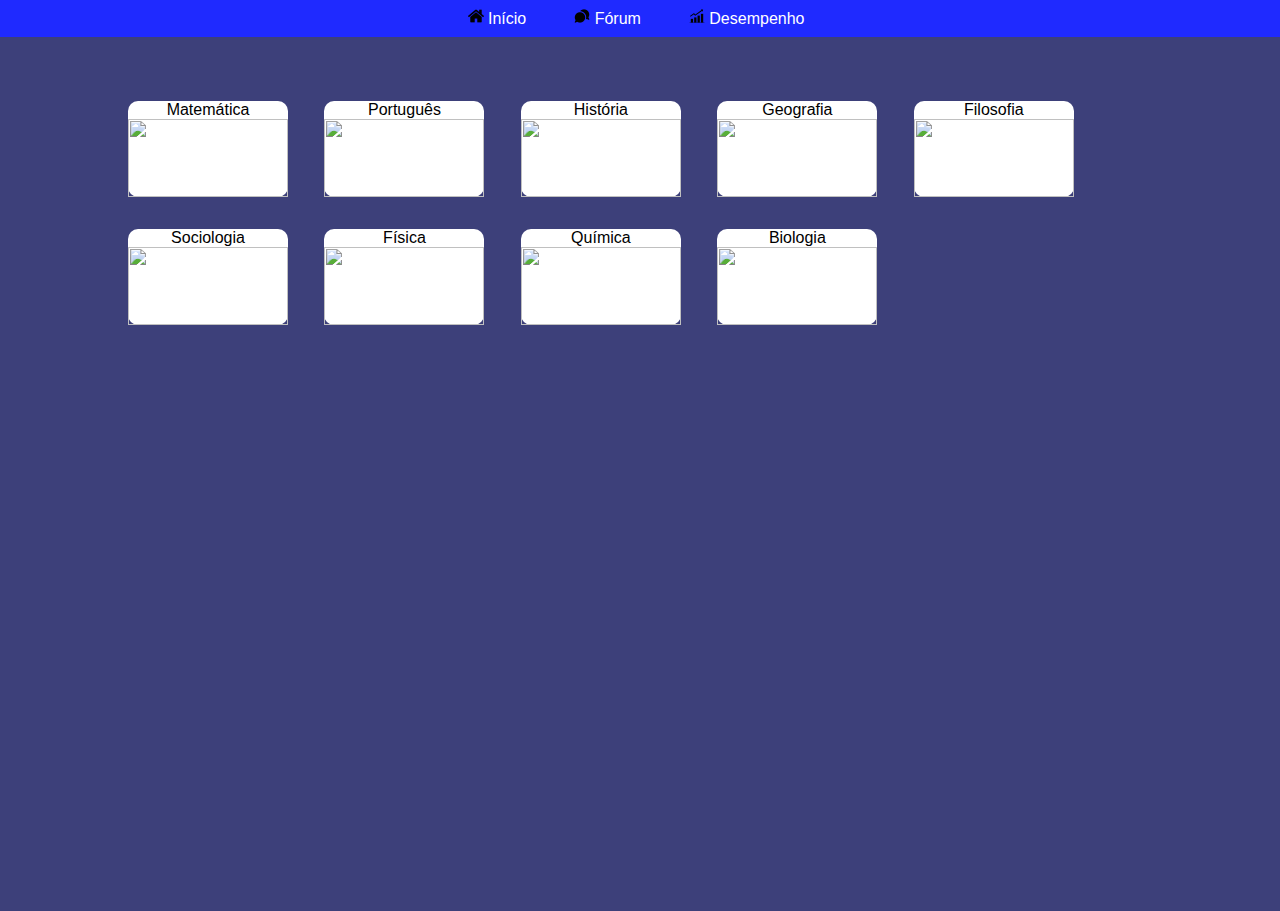
==== páginas/materias.html @ fba929a3 "Calendário ajustado" ====
<!DOCTYPE html>
<html lang="pt-BR">
	<head>
		<meta charset="utf-8">
		<meta http-equiv="X-UA-Compatible" content="IE=edge">
		<link rel="stylesheet" href="../estilos/materias.css" type="text/css">
		<title>Matérias</title>
	</head>
	<body>
		<header>
			<nav>
				<div style="display: inline;">
					<ul>
						<li>
							<a href="../index.html">
								<img class="icone" src="../mídias/ícones/casa.png"> Início
							</a>
						<li>
							<a href="../páginas/forum.html">

							<img class="icone" src="../mídias/ícones/fórum.png"> Fórum

							</a>

						<li>
							<a href="../páginas/desempenho.html">
								<img class="icone" src="../mídias/ícones/gráfico.png"> Desempenho
							</a>
					</ul>
				</div>
			</nav>
		</header>

		<main>
			<div class="main">
				<div class="geral">
					<div class="case">
						<span>Matemática</span>
						<img class="img-materia" src="https://jornal.usp.br/wp-content/uploads/2022/06/20220608_matema%CC%81tica-1536x806.jpg">
					</div>

					<div class="case">
						<span>Português</span>
						<img class="img-materia" src="https://s2-g1.glbimg.com/k_xc31BHvR3tJ8fqVO_E7Nquq0U=/0x0:1280x720/1008x0/smart/filters:strip_icc()/i.s3.glbimg.com/v1/AUTH_59edd422c0c84a879bd37670ae4f538a/internal_photos/bs/2018/Q/3/SL9YCmTlWOBlJJjeKeBg/literature-3033196-1280.jpg">
					</div>

					<div class="case">
						<span>História</span>
						<img class="img-materia" src="https://s1.static.brasilescola.uol.com.br/be/conteudo/images/historia-ciencia-que-estuda-os-acontecimentos-passados-acao-homem-no-tempo-5c23497443dd8.jpg">
					</div>

					<div class="case">
						<span>Geografia</span>
						<img class="img-materia" src="https://institucional.upis.br/blog/wp-content/uploads/2019/05/geografia-o-que-e-estuda-saiba-toda-historia.jpg">
					</div>
					
					<div class="case">
						<span>Filosofia</span>
						<img class="img-materia" src="https://g3i5r4x7.rocketcdn.me/wp-content/uploads/2021/03/o-que-e-filosofia-origem-objeto-de-estudo-e-aplicabilidade-2.png.webp">
					</div>

					<div class="case">
						<span>Sociologia</span>
						<img class="img-materia" src="https://s5.static.brasilescola.uol.com.br/img/2019/10/sociologia.jpg">
					</div>

					<div class="case">
						<span>Física</span>
						<img class="img-materia" src="https://blog.stoodi.com.br/wp-content/uploads/2019/07/fc3b3rmulas.jpg.webp">
					</div>

					<div class="case">
						<span>Química</span>
						<img class="img-materia" src="https://static.mundoeducacao.uol.com.br/mundoeducacao/2022/07/ferramentas-quimicas.jpg">
					</div>

					<div class="case">
						<span>Biologia</span>
						<img class="img-materia" src="https://s1.static.brasilescola.uol.com.br/be/conteudo/images/biologia.jpg">
					</div>
				</div>
			</div>

		</main>

	</body>
</html>
---- estilos/materias.css ----
*{
	margin: 0;
	font-family: sans-serif;
}

header{
	width: 100%;
	height: 2.3em;
	background: rgb(31, 42, 255);
	display: flex;
	align-items: center;
	text-align: center;
	color: white;
}

nav{
	margin: 0 auto;
}

nav ul {
    display: inline;
}

nav li {
    display: inline-block;
    margin-right: 3em;
}

a{
	color: white;
	text-decoration: none;
}

.icone{
	width: 1em;
	height: 1em;
	display: inline;
}

.main{
	width: 100%;
	height: 90vh;
	background: #3D407A;
	margin: 0 auto;
	padding-top: 5%;
}

.geral{
	width: 80%;
	height: 70%;
	margin: 0 auto;
}

.case{
	width: 10em;
	height: 6em;
	border-radius: 10px;
	background: white;
	display: inline-block;
	margin: 0em 2em 2em 0em;
	text-align: center;
}

.img-materia{
	width: 10em;
	height: 4.9em;
}
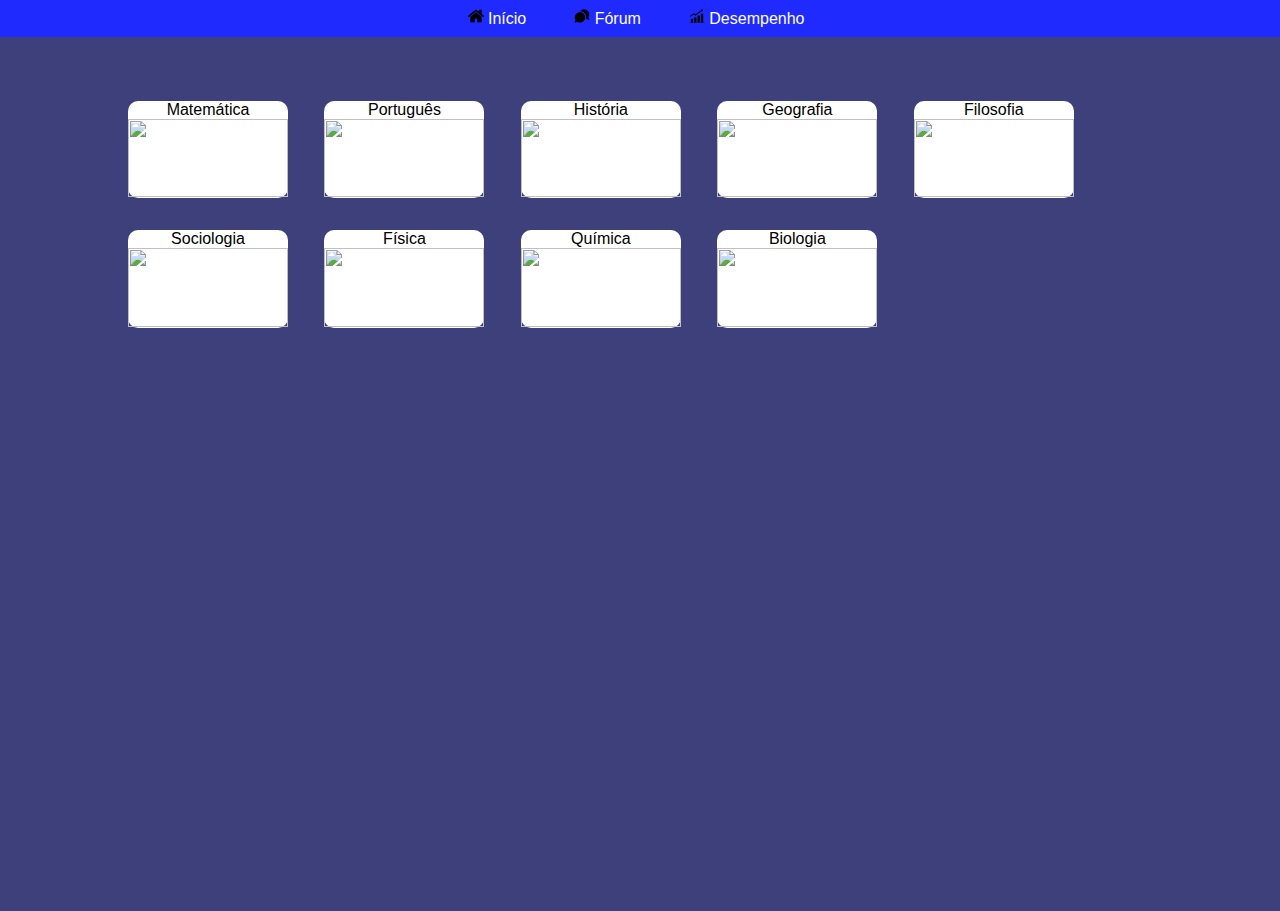
==== commit 4b2f9028: "cases ajustadas" ====
--- a/páginas/materias.html
+++ b/páginas/materias.html
@@ -35,48 +35,66 @@
 			<div class="main">
 				<div class="geral">
 					<div class="case">
-						<span>Matemática</span>
-						<img class="img-materia" src="https://jornal.usp.br/wp-content/uploads/2022/06/20220608_matema%CC%81tica-1536x806.jpg">
+						<a href="matérias/mat.html" hreflang="pt-BR">
+							<span>Matemática</span>
+							<img class="img-materia" src="https://jornal.usp.br/wp-content/uploads/2022/06/20220608_matema%CC%81tica-1536x806.jpg">  
+						</a>
 					</div>
 
 					<div class="case">
-						<span>Português</span>
-						<img class="img-materia" src="https://s2-g1.glbimg.com/k_xc31BHvR3tJ8fqVO_E7Nquq0U=/0x0:1280x720/1008x0/smart/filters:strip_icc()/i.s3.glbimg.com/v1/AUTH_59edd422c0c84a879bd37670ae4f538a/internal_photos/bs/2018/Q/3/SL9YCmTlWOBlJJjeKeBg/literature-3033196-1280.jpg">
+						<a href="matérias/port.html" hreflang="pt-BR">
+							<span>Português</span>
+							<img class="img-materia" src="https://s2-g1.glbimg.com/k_xc31BHvR3tJ8fqVO_E7Nquq0U=/0x0:1280x720/1008x0/smart/filters:strip_icc()/i.s3.glbimg.com/v1/AUTH_59edd422c0c84a879bd37670ae4f538a/internal_photos/bs/2018/Q/3/SL9YCmTlWOBlJJjeKeBg/literature-3033196-1280.jpg">
+						</a>
 					</div>
 
 					<div class="case">
-						<span>História</span>
-						<img class="img-materia" src="https://s1.static.brasilescola.uol.com.br/be/conteudo/images/historia-ciencia-que-estuda-os-acontecimentos-passados-acao-homem-no-tempo-5c23497443dd8.jpg">
+						<a href="matérias/hist.html" hreflang="pt-BR">
+							<span>História</span>
+							<img class="img-materia" src="https://s1.static.brasilescola.uol.com.br/be/conteudo/images/historia-ciencia-que-estuda-os-acontecimentos-passados-acao-homem-no-tempo-5c23497443dd8.jpg">
+						</a>
 					</div>
 
 					<div class="case">
-						<span>Geografia</span>
-						<img class="img-materia" src="https://institucional.upis.br/blog/wp-content/uploads/2019/05/geografia-o-que-e-estuda-saiba-toda-historia.jpg">
+						<a href="matérias/geo.html" hreflang="pt-BR">
+							<span>Geografia</span>
+							<img class="img-materia" src="https://institucional.upis.br/blog/wp-content/uploads/2019/05/geografia-o-que-e-estuda-saiba-toda-historia.jpg">
+						</a>
 					</div>
 					
 					<div class="case">
-						<span>Filosofia</span>
-						<img class="img-materia" src="https://g3i5r4x7.rocketcdn.me/wp-content/uploads/2021/03/o-que-e-filosofia-origem-objeto-de-estudo-e-aplicabilidade-2.png.webp">
+						<a href="matérias/fil.html" hreflang="pt-BR">
+							<span>Filosofia</span>
+							<img class="img-materia" src="https://g3i5r4x7.rocketcdn.me/wp-content/uploads/2021/03/o-que-e-filosofia-origem-objeto-de-estudo-e-aplicabilidade-2.png.webp">
+						</a>
 					</div>
 
 					<div class="case">
-						<span>Sociologia</span>
-						<img class="img-materia" src="https://s5.static.brasilescola.uol.com.br/img/2019/10/sociologia.jpg">
+						<a href="matérias/soc.html" hreflang="pt-BR">
+							<span>Sociologia</span>
+							<img class="img-materia" src="https://s5.static.brasilescola.uol.com.br/img/2019/10/sociologia.jpg">
+						</a>
 					</div>
 
 					<div class="case">
-						<span>Física</span>
-						<img class="img-materia" src="https://blog.stoodi.com.br/wp-content/uploads/2019/07/fc3b3rmulas.jpg.webp">
+						<a href="matérias/fís.html" hreflang="pt-BR">
+							<span>Física</span>
+							<img class="img-materia" src="https://blog.stoodi.com.br/wp-content/uploads/2019/07/fc3b3rmulas.jpg.webp">
+						</a>
 					</div>
 
 					<div class="case">
-						<span>Química</span>
-						<img class="img-materia" src="https://static.mundoeducacao.uol.com.br/mundoeducacao/2022/07/ferramentas-quimicas.jpg">
+						<a href="matérias/quí.html" hreflang="pt-BR">
+							<span>Química</span>
+							<img class="img-materia" src="https://static.mundoeducacao.uol.com.br/mundoeducacao/2022/07/ferramentas-quimicas.jpg">
+						</a>
 					</div>
 
 					<div class="case">
-						<span>Biologia</span>
-						<img class="img-materia" src="https://s1.static.brasilescola.uol.com.br/be/conteudo/images/biologia.jpg">
+						<a href="matérias/bio.html" hreflang="pt-BR">
+							<span>Biologia</span>	
+							<img class="img-materia" src="https://s1.static.brasilescola.uol.com.br/be/conteudo/images/biologia.jpg">
+						</a>
 					</div>
 				</div>
 			</div>
--- a/estilos/materias.css
+++ b/estilos/materias.css
@@ -53,7 +53,7 @@
 
 .case{
 	width: 10em;
-	height: 6em;
+	height: 6.1em;
 	border-radius: 10px;
 	background: white;
 	display: inline-block;
@@ -61,6 +61,10 @@
 	text-align: center;
 }
 
+.case a {
+	color: black;
+}
+
 .img-materia{
 	width: 10em;
 	height: 4.9em;
